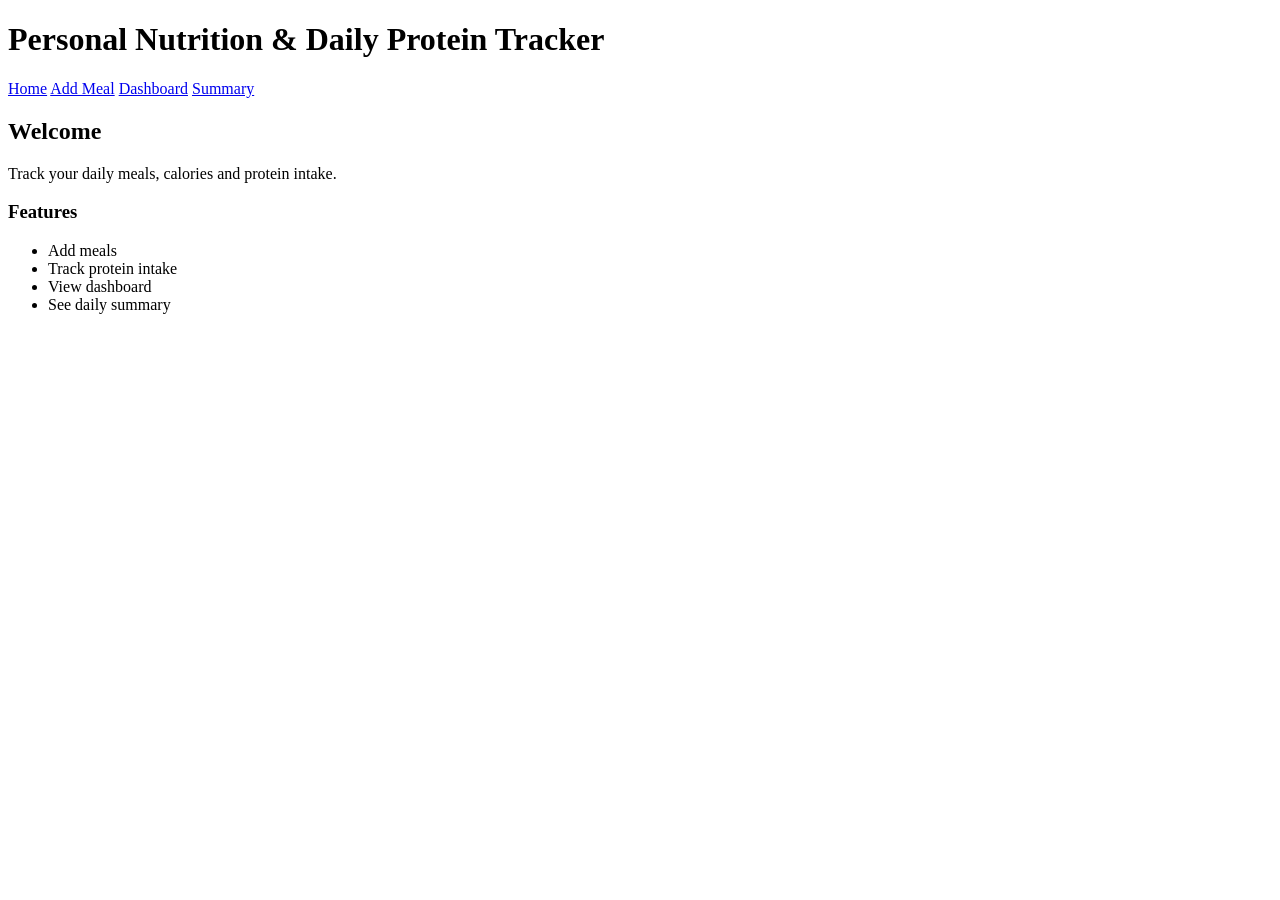
==== templates/index.html @ aa26377e "Added frontend page code" ====
<!DOCTYPE html>
<html>
<head>
    <title>Nutrition Tracker</title>
    <link rel="stylesheet"
          href="{{ url_for('static', filename='style.css') }}">
</head>

<body>

<header>
    <h1>Personal Nutrition & Daily Protein Tracker</h1>
</header>

<div class="navbar">
    <a href="/">Home</a>
    <a href="/add-meal">Add Meal</a>
    <a href="/dashboard">Dashboard</a>
    <a href="/summary">Summary</a>
</div>

<div class="container">

    <div class="card">
        <h2>Welcome</h2>

        <p>
            Track your daily meals, calories and protein intake.
        </p>

        <h3>Features</h3>

        <ul>
            <li>Add meals</li>
            <li>Track protein intake</li>
            <li>View dashboard</li>
            <li>See daily summary</li>
        </ul>

    </div>

</div>

</body>
</html>
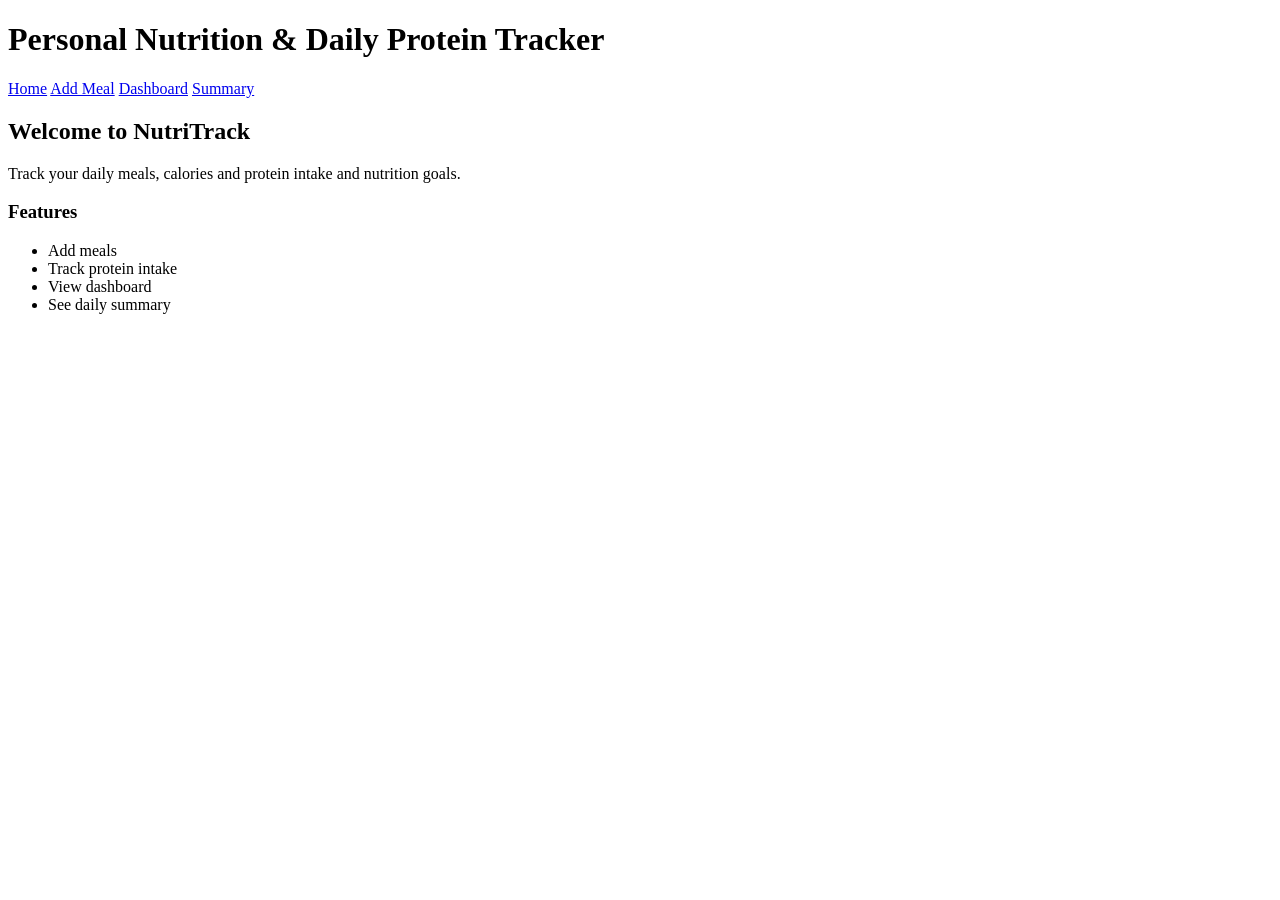
==== commit a2580f78: "Updated frontend UI and styling" ====
--- a/templates/index.html
+++ b/templates/index.html
@@ -1,7 +1,7 @@
 <!DOCTYPE html>
 <html>
 <head>
-    <title>Nutrition Tracker</title>
+    <title>NutriTrack Dashboard</title>
     <link rel="stylesheet"
           href="{{ url_for('static', filename='style.css') }}">
 </head>
@@ -22,10 +22,10 @@
 <div class="container">
 
     <div class="card">
-        <h2>Welcome</h2>
+        <h2>Welcome to NutriTrack</h2>
 
         <p>
-            Track your daily meals, calories and protein intake.
+            Track your daily meals, calories and protein intake and nutrition goals.
         </p>
 
         <h3>Features</h3>
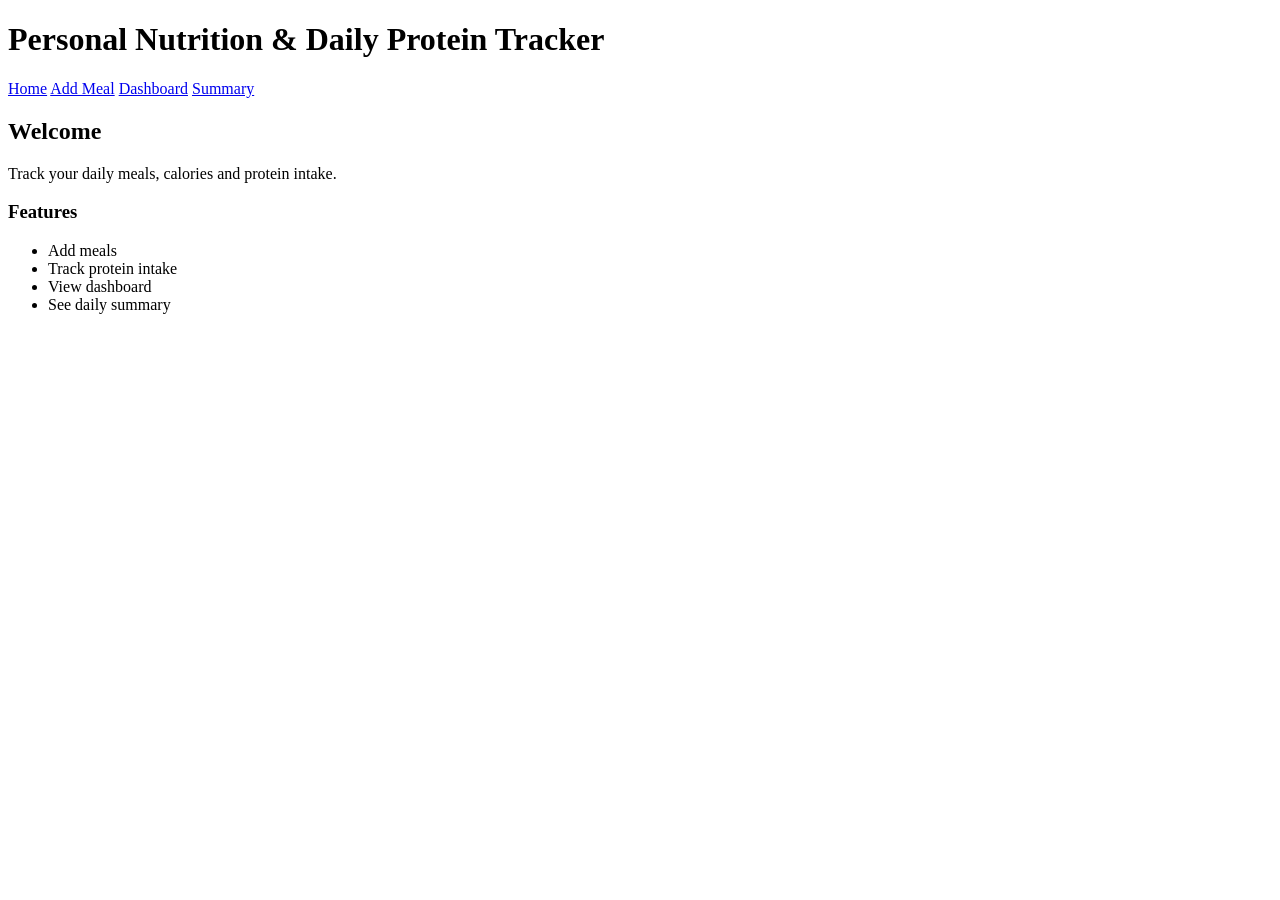
==== commit 7f9d442d: "Merged frontend and backend" ====
--- a/templates/index.html
+++ b/templates/index.html
@@ -1,7 +1,7 @@
 <!DOCTYPE html>
 <html>
 <head>
-    <title>NutriTrack Dashboard</title>
+    <title>Nutrition Tracker</title>
     <link rel="stylesheet"
           href="{{ url_for('static', filename='style.css') }}">
 </head>
@@ -22,10 +22,10 @@
 <div class="container">
 
     <div class="card">
-        <h2>Welcome to NutriTrack</h2>
+        <h2>Welcome</h2>
 
         <p>
-            Track your daily meals, calories and protein intake and nutrition goals.
+            Track your daily meals, calories and protein intake.
         </p>
 
         <h3>Features</h3>
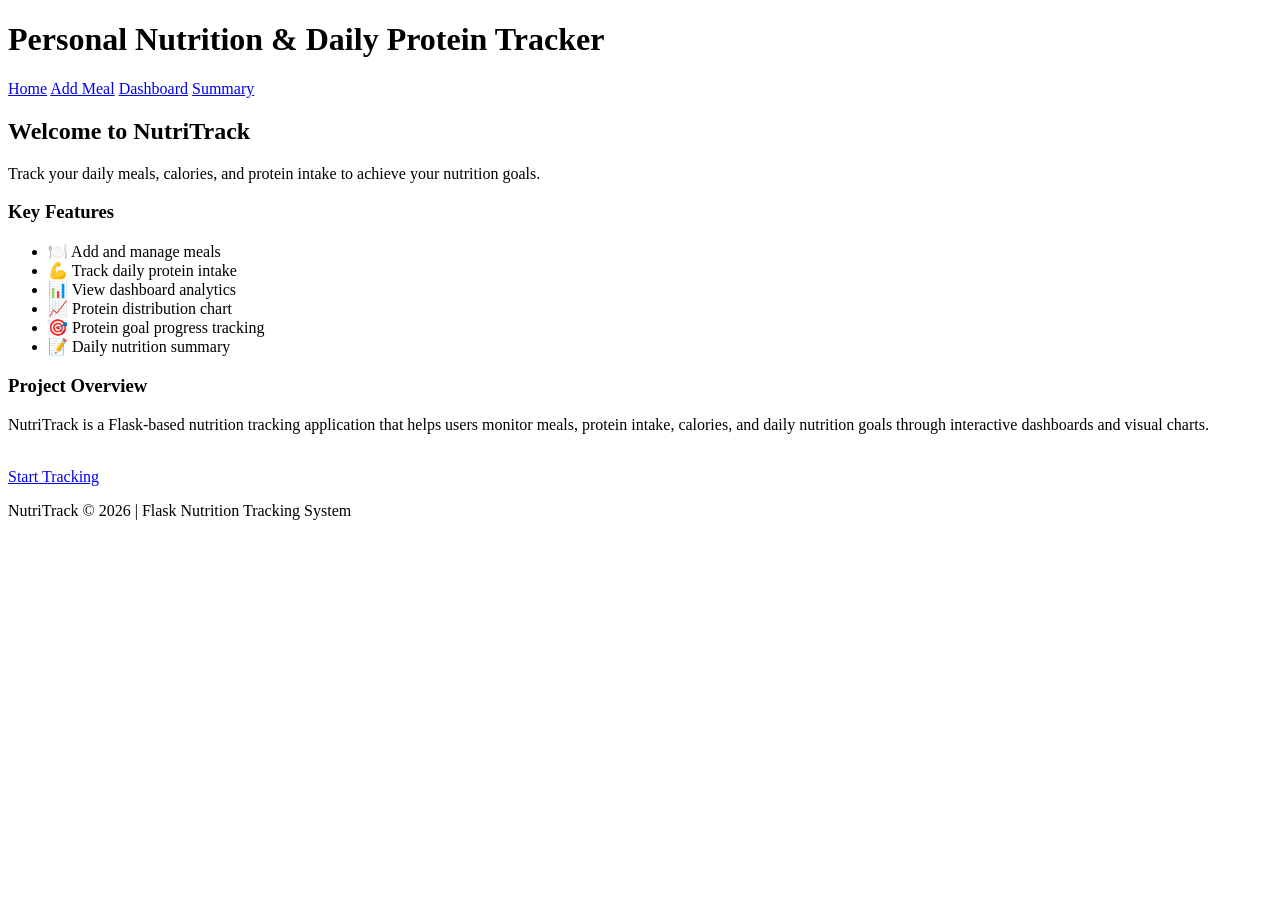
==== commit 8994768e: "Updated README and project documentation" ====
--- a/templates/index.html
+++ b/templates/index.html
@@ -1,7 +1,7 @@
 <!DOCTYPE html>
 <html>
 <head>
-    <title>Nutrition Tracker</title>
+    <title>NutriTrack Dashboard</title>
     <link rel="stylesheet"
           href="{{ url_for('static', filename='style.css') }}">
 </head>
@@ -20,26 +20,38 @@
 </div>
 
 <div class="container">
+<div class="card">
+    <h2>Welcome to NutriTrack</h2>
 
-    <div class="card">
-        <h2>Welcome</h2>
+    <p>
+        Track your daily meals, calories, and protein intake to achieve your nutrition goals.
+    </p>
 
-        <p>
-            Track your daily meals, calories and protein intake.
-        </p>
+    <h3>Key Features</h3>
 
-        <h3>Features</h3>
+    <ul>
+        <li>🍽️ Add and manage meals</li>
+        <li>💪 Track daily protein intake</li>
+        <li>📊 View dashboard analytics</li>
+        <li>📈 Protein distribution chart</li>
+        <li>🎯 Protein goal progress tracking</li>
+        <li>📝 Daily nutrition summary</li>
+    </ul>
+<h3>Project Overview</h3>
 
-        <ul>
-            <li>Add meals</li>
-            <li>Track protein intake</li>
-            <li>View dashboard</li>
-            <li>See daily summary</li>
-        </ul>
+<p>
+NutriTrack is a Flask-based nutrition tracking application that helps users
+monitor meals, protein intake, calories, and daily nutrition goals through
+interactive dashboards and visual charts.
+</p>
+    <br>
 
-    </div>
-
+    <a href="/add-meal" class="btn">Start Tracking</a>
 </div>
-
+    
+</div>
+<footer>
+    <p>NutriTrack © 2026 | Flask Nutrition Tracking System</p>
+</footer>
 </body>
 </html>
